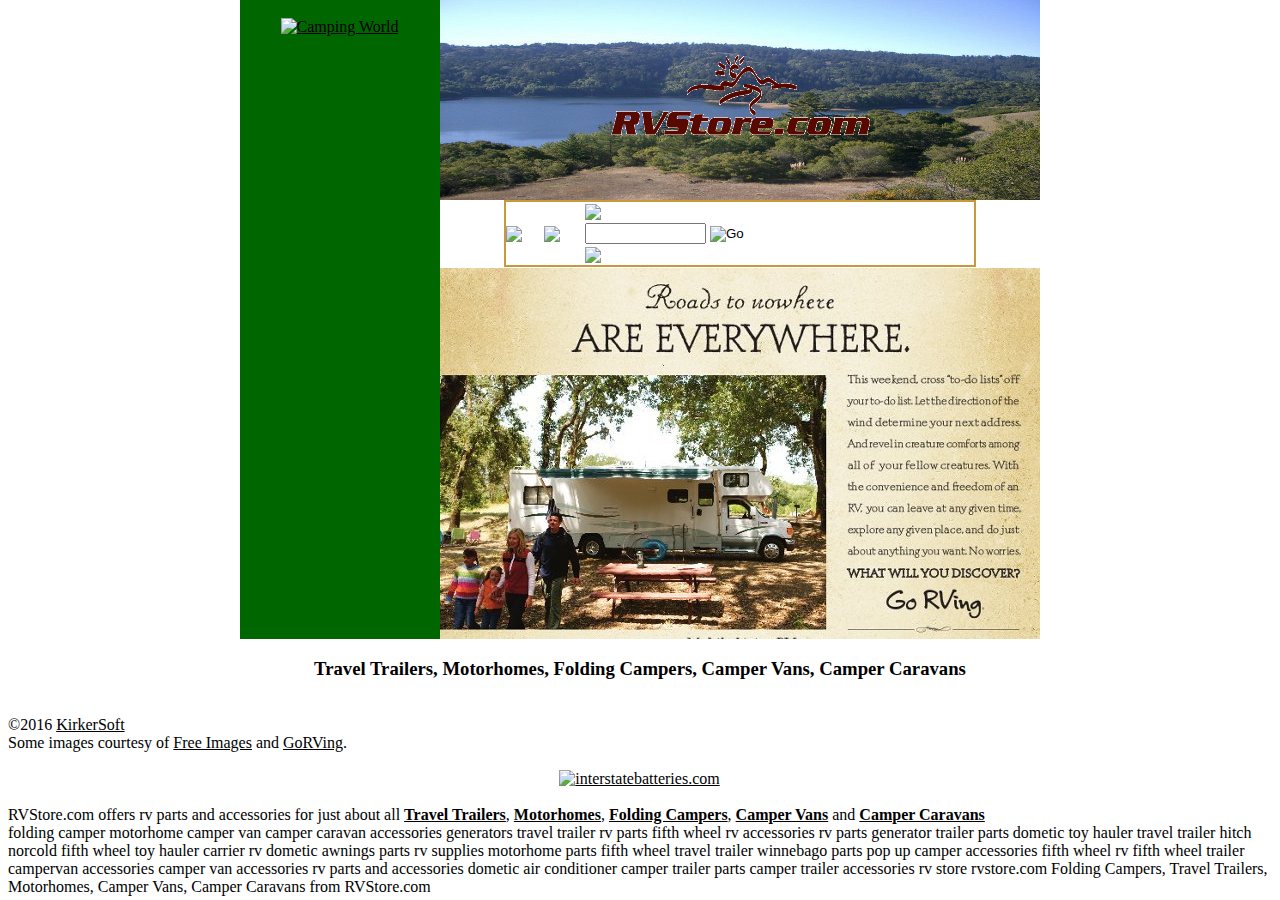
==== rvparts/index.html @ 4a1b4576 "First commit" ====
<html>
 <head>
  <title>Travel Trailers Motorhomes Folding Campers Camper Vans Caravans - RVStore.com</title>
  <meta name="Description" content="RVStore.com offers RV Parts and Accessories for Travel Trailers, Motorhomes, Folding Campers, Camper Vans, Camper Caravans with so much more."/>
  <meta name="Keywords" content="Folding Campers, Travel Trailers, Motorhomes, Camper Vans, Camper Caravans, RV Store, rv parts, rv accessories, RVStore.com"/>
  <meta name="Robots" content="index, follow"/>
  <meta http-equiv="Revisit-After" content="7 days"/>
  <meta name="Rating" content="General"/>
  <meta name="Language" content="en-us"/>
  <meta name="Copyright" content="Copyright 2016 KirkerSoft dba RVStore.com"/>
  <meta http-equiv="Content-Type" content="text/html">
  <script type="text/javascript" src="parts-store.js"> </script>
  <link rel=StyleSheet type="text/css" href="../rvparts.css"> </link>
 </head>
<body topmargin=0 alink="#570900" link=black vlink=black>
 <center><table style="text-align: left; width: 800px;" border=0 cellpadding=0 cellspacing=0>
  <tr>
   <td style="width: 200px; background-color: rgb(0, 102, 0);" rowspan=2 valign="top">
	<center><br>
	<!-- BEGIN Camping World BANNER AD -->

<a href="http://click.linksynergy.com/fs-bin/click?id=Lzc3C9AOst0&offerid=414807.10000270&type=4&subid=0"><IMG alt="Camping World" border="0" src="http://www.campingworld.com/images/AffiliateAds/120x600/promo3.gif"></a><IMG border="0" width="1" height="1" src="http://ad.linksynergy.com/fs-bin/show?id=Lzc3C9AOst0&bids=414807.10000270&type=4&subid=0">

	<!-- END Camping World BANNER AD -->
	</center>
</td>
   <script>document.write("<td style=\"vertical-align: middle; height: 200px; width: 600px; text-align: center;\" background=\""+randImg()+"\" />");</script>
   
<a href="http://www.rvstore.com"><img style="border: 0px solid ;" alt="RVStore.com Travel Trailers, Motorhomes, Folding Campers, Camper Vans, Camper Caravans" src="../images/logo.orig.gif"></a>
   <script>document.write("</td>");</script>
  </tr>
  <tr>
   <td style="vertical-align: top; width: 600px; text-align: center;">
    <center>
    <!-- BEGIN Camping World SEARCH BOX -->

<table bgcolor="#c9983c" cellpadding="1" cellspacing="1" height="60" width="468">
<tr>
<td>
	<table border="0" bgcolor="#ffffff" cellpadding="0" cellspacing="0" width="468">
	<form action="http://click.linksynergy.com/fs-bin/statform" method="get" target="_top"><input type=hidden name=id value=Lzc3C9AOst0><input type=hidden name=offerid value=414807><input type=hidden name=bnid value=549><input type=hidden name="subid" value="0">
	<input type="hidden" name="action" value="search">
	<tr>
	<td><img src="http://www.campingworld.com/affiliateAds/images/468Logo.gif"></td>
	<td align="left"><img src="http://www.campingworld.com/affiliateAds/images/YellowLongTag.gif"></td>
	<td valign="top">
		<table border="0" cellpadding="1" cellspacing="1" height="58" width="100%">
		<tr><td valign="baseline"><img src="http://www.campingworld.com/affiliateAds/images/yellowSearchNow.gif"></td></tr>
		<tr>
		<td> <input type="text" name="keywords" size="12" class="formField">  <input type="image" src="http://www.campingworld.com/affiliateAds/images/yellowGo.gif" alt="Go" align="absmiddle" border="0"></td>
		</tr>
		<tr><td valign="baseline"><img src="http://www.campingworld.com/affiliateAds/images/yellowaddress.gif"></td></tr>
		</table>
	</td>
	</tr>
	</form>
	</table>
</td>
</tr>
</table><IMG width=1 height=1 border=0 src="http://ad.linksynergy.com/fs-bin/show?id=Lzc3C9AOst0&bids=414807&type=5">

    <!-- END Camping World SEARCH BOX -->
<a href="../" >
<script>document.write("<img src=\""+randImg2()+"\" border=0 alt=\"Travel Trailers, Motorhomes, Folding Campers, Camper Vans, Camper Caravans\">");</script>
</a></center></td>
  </tr>
 </table>

 <h3>Travel Trailers, Motorhomes, Folding Campers, Camper Vans, Camper Caravans</h3></center><br>
 &copy;2016 <a href="http://www.kirkersoft.com/" target="_blank">KirkerSoft</a><br>
 Some images courtesy of <a href="http://www.pachd.com/" target="_blank">Free Images</a> and <a href="http://www.gorving.com" target="_blank">GoRVing</a>.<br><br>
 <center>
 <!-- BEGIN Interstate Batteries BANNER -->

<a href="http://click.linksynergy.com/fs-bin/click?id=Lzc3C9AOst0&offerid=278643.10000270&type=4&subid=0"><IMG alt="interstatebatteries.com" border="0" src="http://corporate.interstatebatteries.com/affiliates/banners/default_banners/468x60_interstatebatteries_lifebetter.gif"></a><IMG border="0" width="1" height="1" src="http://ad.linksynergy.com/fs-bin/show?id=Lzc3C9AOst0&bids=278643.10000270&type=4&subid=0">

<!-- END Interstate Batteries BANNER -->
 </center><br>
 RVStore.com offers rv parts and accessories for just about all <a href="travel_trailers.html"><b>Travel Trailers</b></a>, <a href="motorhomes.html"><b>Motorhomes</b></a>, <a href="folding_campers.html"><b>Folding Campers</b></a>, <a href="camper_vans.html"><b>Camper Vans</b></a> and <a href="camper_caravans.html"><b>Camper Caravans</b></a><br>
 folding camper motorhome camper van camper caravan accessories generators travel trailer rv parts fifth wheel rv accessories rv parts generator trailer parts dometic toy hauler travel trailer hitch norcold fifth wheel toy hauler carrier rv dometic awnings parts rv supplies motorhome parts fifth wheel travel trailer winnebago parts pop up camper accessories fifth wheel rv fifth wheel trailer campervan accessories camper van accessories rv parts and accessories dometic air conditioner camper trailer parts camper trailer accessories rv store rvstore.com Folding Campers, Travel Trailers, Motorhomes, Camper Vans, Camper Caravans from RVStore.com

<!-- START  Google Analytics Code -->
<script type="text/javascript">
  var _gaq = _gaq || [];
  _gaq.push(['_setAccount', 'UA-3266499-4']);
  _gaq.push(['_trackPageview']);
  (function() {
    var ga = document.createElement('script'); ga.type = 'text/javascript'; ga.async = true;
    ga.src = ('https:' == document.location.protocol ? 'https://ssl' : 'http://www') + '.google-analytics.com/ga.js';
    var s = document.getElementsByTagName('script')[0]; s.parentNode.insertBefore(ga, s);
  })();
</script>
<!-- END Google Analytics Code -->

</body></html>
---- rvparts.css ----
BODY {
	margin-top: 0 }
a:link {
	font-weight: normal;
	color: black;
	text-decoration: underline }
a:visited {
	font-weight: normal;
	color: black;
	text-decoration: underline }
a:hover {
	font-weight: bold;
	color: #570900;
	text-decoration: none }
a:active {
	font-weight: bold;
	color: #570900;
	text-decoration: none;
	border: 1px solid #000000 }
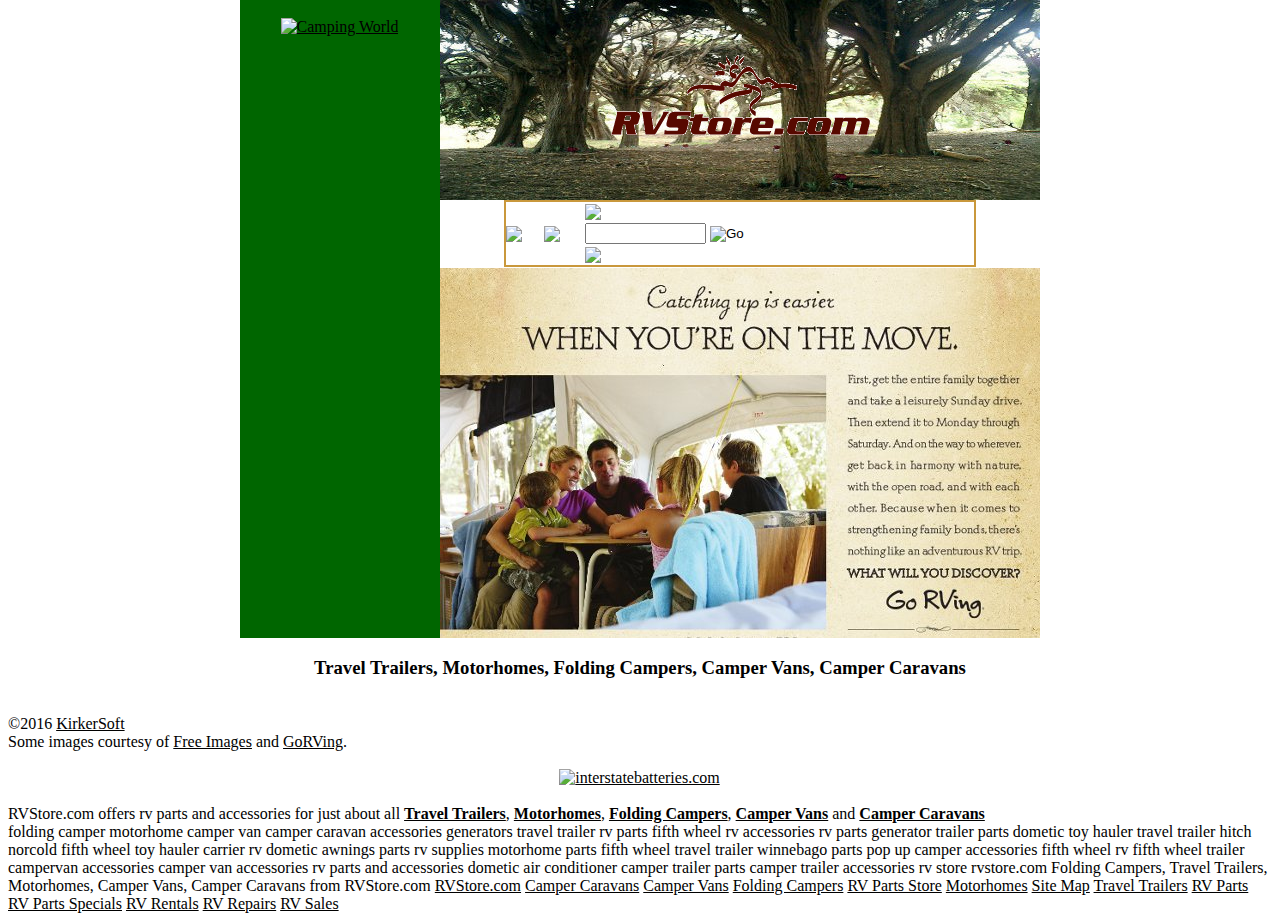
==== commit 7c86a343: "Encrypted" ====
--- a/rvparts/index.html
+++ b/rvparts/index.html
@@ -76,20 +76,19 @@
 
 <!-- END Interstate Batteries BANNER -->
  </center><br>
- RVStore.com offers rv parts and accessories for just about all <a href="travel_trailers.html"><b>Travel Trailers</b></a>, <a href="motorhomes.html"><b>Motorhomes</b></a>, <a href="folding_campers.html"><b>Folding Campers</b></a>, <a href="camper_vans.html"><b>Camper Vans</b></a> and <a href="camper_caravans.html"><b>Camper Caravans</b></a><br>
+ RVStore.com offers rv parts and accessories for just about all <a href="../travel_trailers.html"><b>Travel Trailers</b></a>, <a href="../motorhomes.html"><b>Motorhomes</b></a>, <a href="../folding_campers.html"><b>Folding Campers</b></a>, <a href="../camper_vans.html"><b>Camper Vans</b></a> and <a href="../camper_caravans.html"><b>Camper Caravans</b></a><br>
  folding camper motorhome camper van camper caravan accessories generators travel trailer rv parts fifth wheel rv accessories rv parts generator trailer parts dometic toy hauler travel trailer hitch norcold fifth wheel toy hauler carrier rv dometic awnings parts rv supplies motorhome parts fifth wheel travel trailer winnebago parts pop up camper accessories fifth wheel rv fifth wheel trailer campervan accessories camper van accessories rv parts and accessories dometic air conditioner camper trailer parts camper trailer accessories rv store rvstore.com Folding Campers, Travel Trailers, Motorhomes, Camper Vans, Camper Caravans from RVStore.com
 
-<!-- START  Google Analytics Code -->
-<script type="text/javascript">
-  var _gaq = _gaq || [];
-  _gaq.push(['_setAccount', 'UA-3266499-4']);
-  _gaq.push(['_trackPageview']);
-  (function() {
-    var ga = document.createElement('script'); ga.type = 'text/javascript'; ga.async = true;
-    ga.src = ('https:' == document.location.protocol ? 'https://ssl' : 'http://www') + '.google-analytics.com/ga.js';
-    var s = document.getElementsByTagName('script')[0]; s.parentNode.insertBefore(ga, s);
-  })();
+<a href="https://www.rvstore.com/">RVStore.com</a> <a href="https://www.rvstore.com/camper_caravans.html">Camper Caravans</a> <a href="https://www.rvstore.com/camper_vans.html">Camper Vans</a> <a href="https://www.rvstore.com/folding_campers.html">Folding Campers</a> <a href="https://www.rvstore.com/index.html">RV Parts Store</a> <a href="https://www.rvstore.com/motorhomes.html">Motorhomes</a> <a href="https://www.rvstore.com/sitemap.html">Site Map</a> <a href="https://www.rvstore.com/travel_trailers.html">Travel Trailers</a> <a href="https://www.rvstore.com/rvparts/">RV Parts</a> <a href="https://www.rvstore.com/rvparts/specials.html">RV Parts Specials</a> <a href="https://www.rvstore.com/rvrentals/">RV Rentals</a> <a href="https://www.rvstore.com/rvrepairs/">RV Repairs</a> <a href="https://www.rvstore.com/rvsales/">RV Sales</a>
+
+<!-- Global site tag (gtag.js) - Google Analytics -->
+<script async src="https://www.googletagmanager.com/gtag/js?id=UA-3266499-4"></script>
+<script>
+  window.dataLayer = window.dataLayer || [];
+  function gtag(){dataLayer.push(arguments);}
+  gtag('js', new Date());
+
+  gtag('config', 'UA-3266499-4');
 </script>
-<!-- END Google Analytics Code -->
 
 </body></html>
